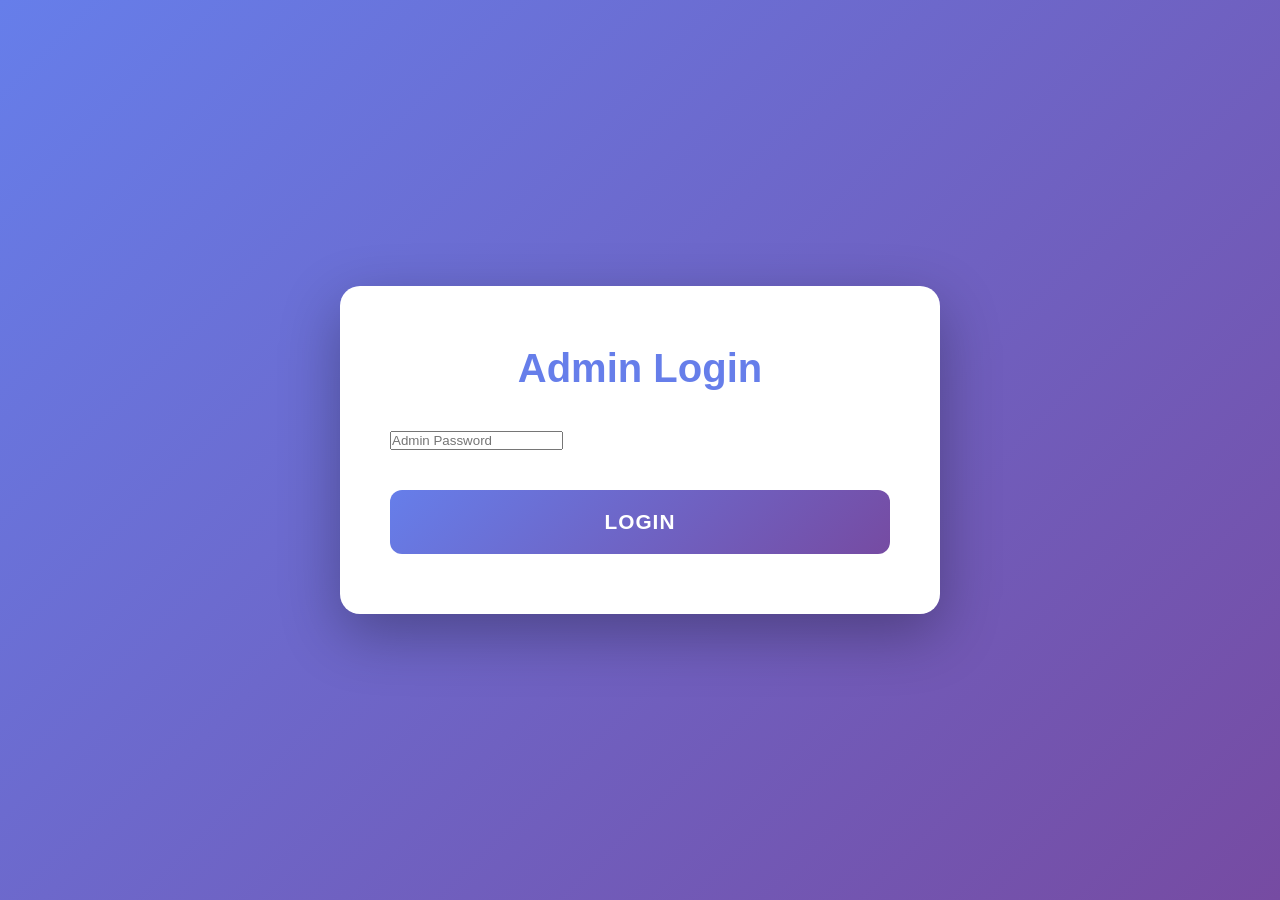
==== frontend/admin.html @ fffa8041 "update: visitor-management" ====
<!DOCTYPE html>
<html lang="en">
<head>
    <meta charset="UTF-8">
    <title>Admin Dashboard</title>
    <link rel="stylesheet" href="style.css">
</head>
<body>

<div id="login-screen" class="screen active">
    <div class="container">
        <h1>Admin Login</h1>
        <form id="login-form">
            <div class="form-group">
                <input type="password" id="password" placeholder="Admin Password" required>
            </div>
            <button type="submit" class="btn-primary">Login</button>
            <div id="login-error" class="error-message"></div>
        </form>
    </div>
</div>

<div id="dashboard-screen" class="screen">
    <div class="container">
        <h1>Visitor Dashboard</h1>

        <div class="form-group">
            <input type="text" id="search-input" placeholder="Search by name or company">
        </div>

        <div class="form-group">
            <input type="date" id="date-filter">
            <button id="clear-filter" class="btn-secondary">Clear Filters</button>
        </div>

        <div id="loading" class="error-message">Loading...</div>
        <div id="no-data" class="error-message">No visitors found.</div>

        <table>
            <tbody id="visitors-tbody"></tbody>
        </table>

        <p>Total visitors: <span id="visitor-count">0</span></p>
        <button id="logout-btn" class="btn-secondary">Logout</button>
    </div>
</div>

<script src="admin.js"></script>
</body>
</html>
---- frontend/style.css ----
* {
    margin: 0;
    padding: 0;
    box-sizing: border-box;
}

body {
    font-family: -apple-system, BlinkMacSystemFont, 'Segoe UI', Roboto, Oxygen, Ubuntu, Cantarell, sans-serif;
    background: linear-gradient(135deg, #667eea 0%, #764ba2 100%);
    min-height: 100vh;
    display: flex;
    align-items: center;
    justify-content: center;
    color: #333;
}

#app {
    width: 100%;
    height: 100vh;
    position: relative;
}

.screen {
    display: none;
    width: 100%;
    height: 100%;
    align-items: center;
    justify-content: center;
    animation: fadeIn 0.5s ease-in;
}

.screen.active {
    display: flex;
}

@keyframes fadeIn {
    from {
        opacity: 0;
        transform: translateY(20px);
    }
    to {
        opacity: 1;
        transform: translateY(0);
    }
}

.container {
    background: white;
    padding: 60px 50px;
    border-radius: 20px;
    box-shadow: 0 20px 60px rgba(0, 0, 0, 0.3);
    max-width: 600px;
    width: 90%;
    margin: 20px;
}

h1 {
    text-align: center;
    margin-bottom: 40px;
    font-size: 2.5rem;
    color: #667eea;
    font-weight: 700;
}

.form-group {
    margin-bottom: 30px;
}

input[type="text"] {
    width: 100%;
    padding: 20px;
    font-size: 1.2rem;
    border: 2px solid #e0e0e0;
    border-radius: 12px;
    transition: all 0.3s ease;
    outline: none;
    background: #f8f9fa;
}

input[type="text"]:focus {
    border-color: #667eea;
    background: white;
    box-shadow: 0 0 0 3px rgba(102, 126, 234, 0.1);
}

input[type="text"]::placeholder {
    color: #999;
}

.btn-primary,
.btn-secondary {
    width: 100%;
    padding: 20px;
    font-size: 1.3rem;
    font-weight: 600;
    border: none;
    border-radius: 12px;
    cursor: pointer;
    transition: all 0.3s ease;
    text-transform: uppercase;
    letter-spacing: 1px;
}

.btn-primary {
    background: linear-gradient(135deg, #667eea 0%, #764ba2 100%);
    color: white;
    margin-top: 10px;
}

.btn-primary:hover {
    transform: translateY(-2px);
    box-shadow: 0 10px 30px rgba(102, 126, 234, 0.4);
}

.btn-primary:active {
    transform: translateY(0);
}

.btn-secondary {
    background: white;
    color: #667eea;
    border: 3px solid #667eea;
    margin-top: 40px;
}

.btn-secondary:hover {
    background: #667eea;
    color: white;
    transform: translateY(-2px);
    box-shadow: 0 10px 30px rgba(102, 126, 234, 0.3);
}

.error-message {
    color: #e74c3c;
    text-align: center;
    margin-top: 20px;
    font-size: 1.1rem;
    font-weight: 500;
    display: none;
}

.error-message.show {
    display: block;
    animation: shake 0.5s ease-in-out;
}

@keyframes shake {
    0%, 100% { transform: translateX(0); }
    25% { transform: translateX(-10px); }
    75% { transform: translateX(10px); }
}

.welcome-container {
    text-align: center;
    padding: 60px;
    max-width: 900px;
    width: 90%;
}

.welcome-content {
    background: white;
    padding: 80px 60px;
    border-radius: 20px;
    box-shadow: 0 20px 60px rgba(0, 0, 0, 0.3);
    margin-bottom: 40px;
}

.welcome-title {
    font-size: 3rem;
    color: #667eea;
    margin-bottom: 30px;
    line-height: 1.3;
    font-weight: 700;
}

.welcome-subtext {
    font-size: 1.5rem;
    color: #666;
    margin-bottom: 20px;
    line-height: 1.6;
}

.visitor-company {
    font-size: 1.2rem;
    color: #999;
    font-style: italic;
    margin-top: 20px;
    display: none;
}

.visitor-company.show {
    display: block;
}

@media (max-width: 768px) {
    .container {
        padding: 40px 30px;
    }

    h1 {
        font-size: 2rem;
    }

    input[type="text"] {
        padding: 18px;
        font-size: 1.1rem;
    }

    .btn-primary,
    .btn-secondary {
        padding: 18px;
        font-size: 1.1rem;
    }

    .welcome-content {
        padding: 60px 40px;
    }

    .welcome-title {
        font-size: 2.2rem;
    }

    .welcome-subtext {
        font-size: 1.2rem;
    }

    .visitor-company {
        font-size: 1rem;
    }
}

@media (max-width: 480px) {
    .container {
        padding: 30px 20px;
    }

    h1 {
        font-size: 1.8rem;
        margin-bottom: 30px;
    }

    input[type="text"] {
        padding: 15px;
        font-size: 1rem;
    }

    .form-group {
        margin-bottom: 20px;
    }

    .btn-primary,
    .btn-secondary {
        padding: 15px;
        font-size: 1rem;
    }

    .welcome-content {
        padding: 40px 30px;
    }

    .welcome-title {
        font-size: 1.8rem;
    }

    .welcome-subtext {
        font-size: 1.1rem;
    }
}
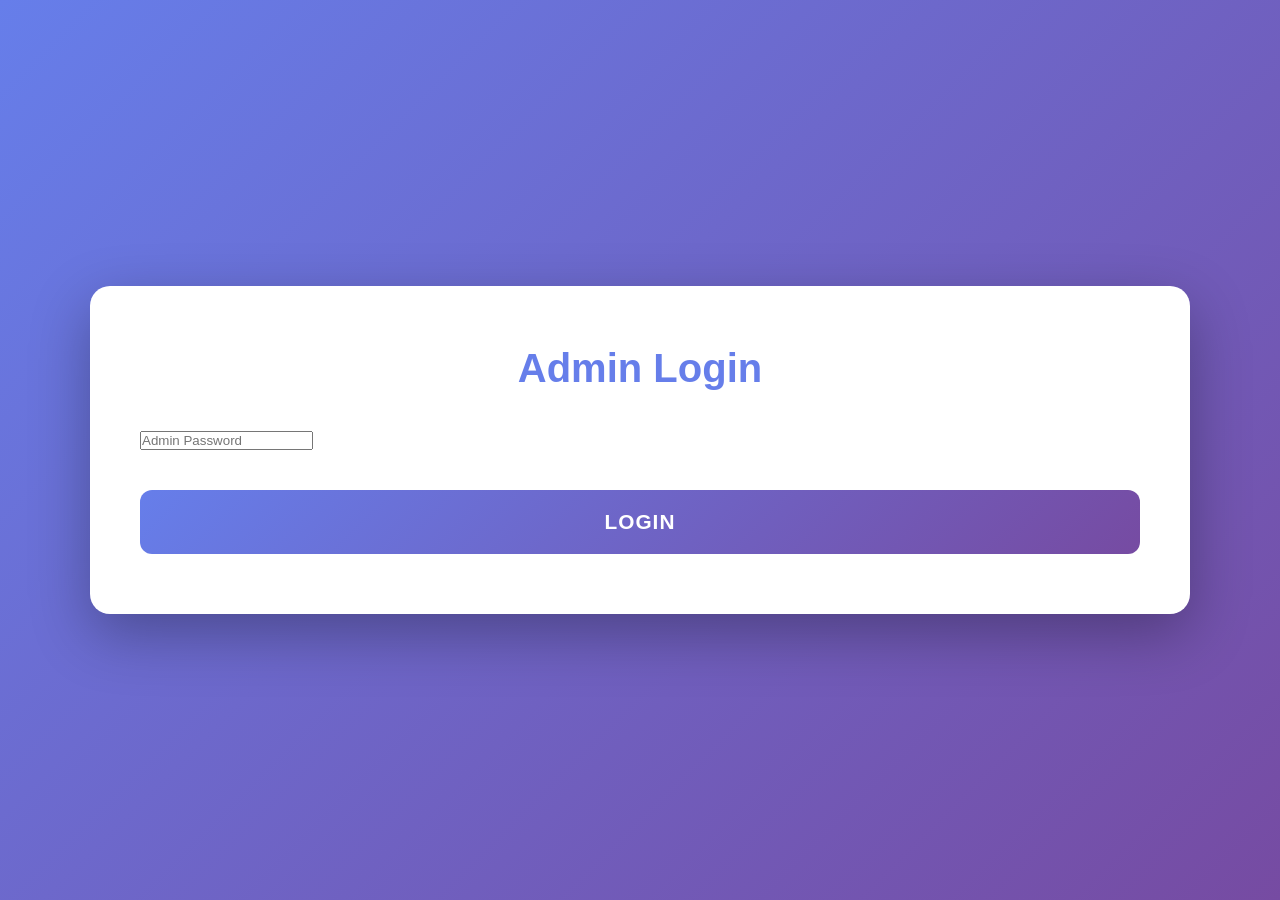
==== commit 1c1c47d4: "update: Dockerfiles and add admin interface" ====
--- a/frontend/admin.html
+++ b/frontend/admin.html
@@ -2,13 +2,14 @@
 <html lang="en">
 <head>
     <meta charset="UTF-8">
-    <title>Admin Dashboard</title>
+    <title>VisitorDesk Admin</title>
     <link rel="stylesheet" href="style.css">
+    <link rel="stylesheet" href="admin.css">
 </head>
 <body>
 
 <div id="login-screen" class="screen active">
-    <div class="container">
+    <div class="container admin-container">
         <h1>Admin Login</h1>
         <form id="login-form">
             <div class="form-group">
@@ -21,26 +22,33 @@
 </div>
 
 <div id="dashboard-screen" class="screen">
-    <div class="container">
+    <div class="container admin-container">
         <h1>Visitor Dashboard</h1>
 
-        <div class="form-group">
-            <input type="text" id="search-input" placeholder="Search by name or company">
+        <div class="admin-controls">
+            <input type="text" id="search-input" placeholder="Search visitors...">
+            <input type="date" id="date-filter">
+            <button id="clear-filter" class="btn-secondary">Clear</button>
         </div>
 
-        <div class="form-group">
-            <input type="date" id="date-filter">
-            <button id="clear-filter" class="btn-secondary">Clear Filters</button>
-        </div>
+        <div id="loading" class="loading">Loading...</div>
+        <div id="no-data" class="no-data">No visitors found.</div>
 
-        <div id="loading" class="error-message">Loading...</div>
-        <div id="no-data" class="error-message">No visitors found.</div>
-
-        <table>
+        <table class="visitor-table">
+            <thead>
+                <tr>
+                    <th>Name</th>
+                    <th>Company</th>
+                    <th>Department</th>
+                    <th>Check-in Time</th>
+                    <th>Status</th>
+                </tr>
+            </thead>
             <tbody id="visitors-tbody"></tbody>
         </table>
 
-        <p>Total visitors: <span id="visitor-count">0</span></p>
+        <p class="visitor-count">Total visitors: <span id="visitor-count">0</span></p>
+
         <button id="logout-btn" class="btn-secondary">Logout</button>
     </div>
 </div>
--- a/frontend/admin.css
+++ b/frontend/admin.css
@@ -0,0 +1,76 @@
+.admin-container {
+    max-width: 1100px;
+}
+
+.admin-controls {
+    display: flex;
+    gap: 15px;
+    margin-bottom: 20px;
+}
+
+.admin-controls input,
+.admin-controls button {
+    flex: 1;
+}
+
+.visitor-table {
+    width: 100%;
+    border-collapse: collapse;
+    margin-top: 20px;
+    background: white;
+    border-radius: 12px;
+    overflow: hidden;
+    box-shadow: 0 10px 30px rgba(0,0,0,0.1);
+}
+
+.visitor-table th {
+    background: #667eea;
+    color: white;
+    padding: 15px;
+    text-align: left;
+    font-size: 1.1rem;
+}
+
+.visitor-table td {
+    padding: 15px;
+    border-bottom: 1px solid #eee;
+    font-size: 1rem;
+}
+
+.visitor-table tr:nth-child(even) {
+    background: #f8f9fa;
+}
+
+.visitor-table tr:hover {
+    background: #eef2ff;
+}
+
+.status-badge {
+    padding: 6px 12px;
+    border-radius: 8px;
+    font-weight: 600;
+    font-size: 0.9rem;
+}
+
+.status-checked-in {
+    background: #d4edda;
+    color: #155724;
+}
+
+.status-checked-out {
+    background: #f8d7da;
+    color: #721c24;
+}
+
+.loading,
+.no-data {
+    text-align: center;
+    margin: 20px 0;
+    font-size: 1.2rem;
+}
+
+.visitor-count {
+    margin-top: 20px;
+    font-size: 1.2rem;
+    font-weight: 600;
+}
